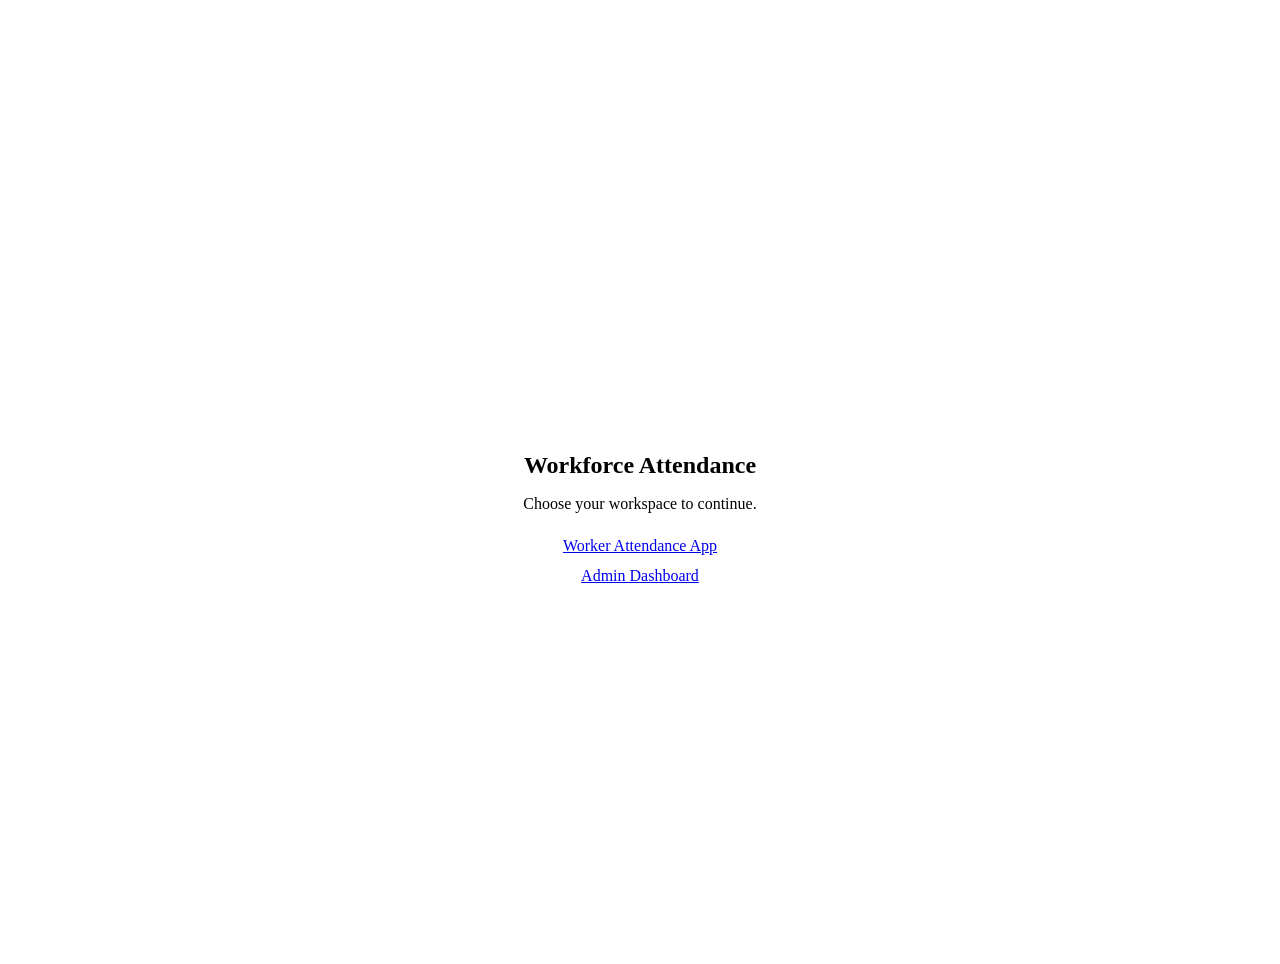
==== src/main/resources/static/index.html @ 6bfdc2e0 "feat: add admin/worker auth, invitations, consent, and registration UI (PR 2)" ====
<!DOCTYPE html>
<html lang="en">
<head>
  <meta charset="UTF-8">
  <meta name="viewport" content="width=device-width, initial-scale=1.0">
  <title>Workforce Attendance</title>
  <link rel="stylesheet" href="/shared/styles.css">
  <style>
    .portal-shell {
      min-height: 100vh;
      display: flex;
      align-items: center;
      justify-content: center;
      padding: 24px;
    }
    .portal-card {
      width: 100%;
      max-width: 440px;
      text-align: center;
    }
    .portal-brand {
      display: inline-flex;
      align-items: center;
      justify-content: center;
      width: 56px;
      height: 56px;
      border-radius: 14px;
      background: var(--btn-primary-bg);
      color: #fff;
      font-weight: 700;
      font-size: 1.25rem;
      margin-bottom: 16px;
    }
    .portal-actions {
      display: flex;
      flex-direction: column;
      gap: 12px;
      margin-top: 24px;
    }
  </style>
</head>
<body>
  <main class="portal-shell">
    <section class="card portal-card">
      <div class="portal-brand" aria-hidden="true">WA</div>
      <h1 style="margin: 0 0 8px;">Workforce Attendance</h1>
      <p class="helper-text">Choose your workspace to continue.</p>
      <div class="portal-actions">
        <a class="btn btn-primary btn-block" href="/worker/">Worker Attendance App</a>
        <a class="btn btn-secondary btn-block" href="/admin/">Admin Dashboard</a>
      </div>
    </section>
  </main>
</body>
</html>
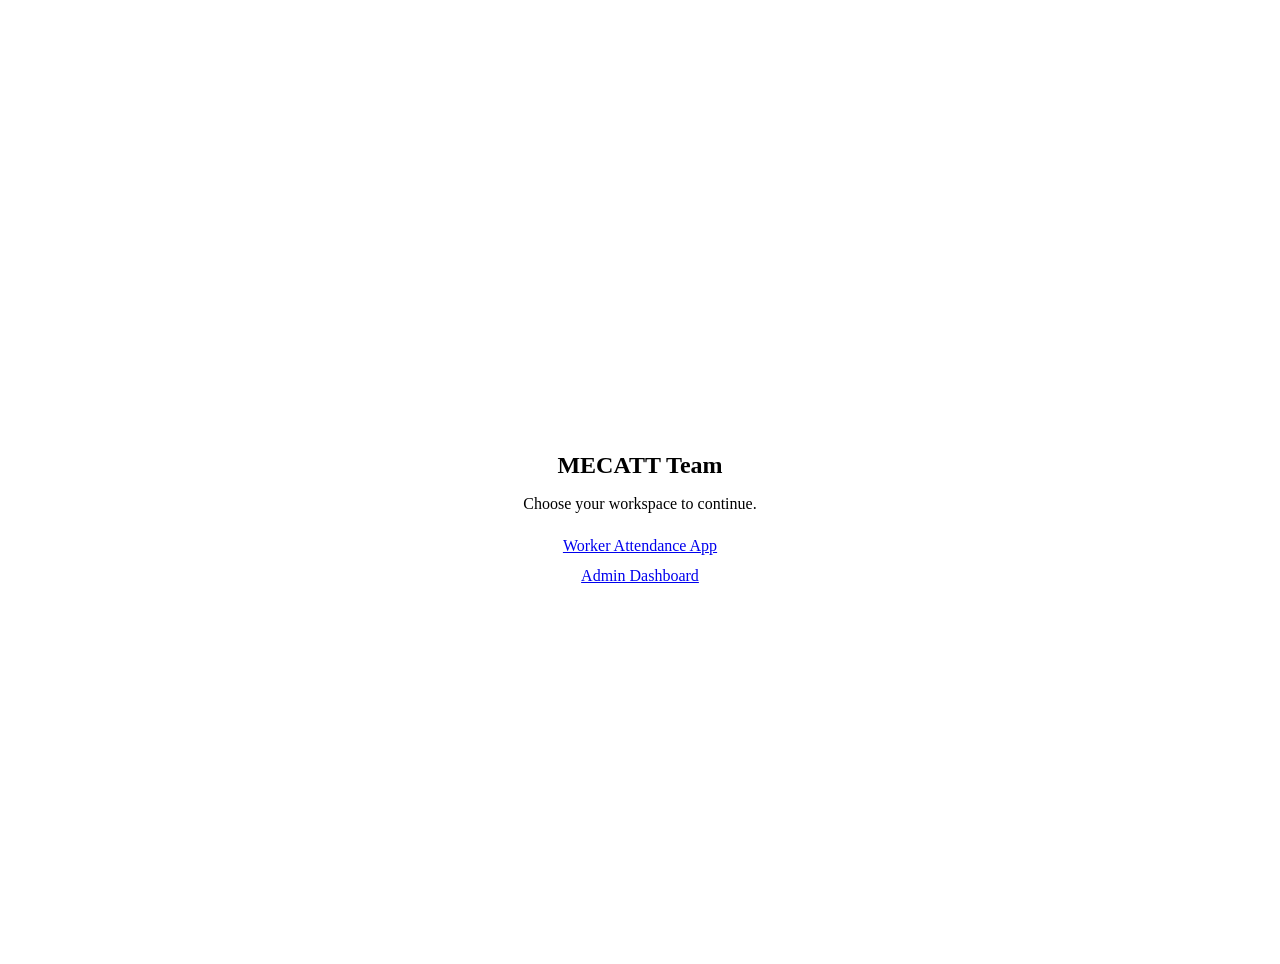
==== commit d5cc505a: "Add row face re-enrollment, worker re-enable, and MECATT Team branding" ====
--- a/src/main/resources/static/index.html
+++ b/src/main/resources/static/index.html
@@ -3,7 +3,8 @@
 <head>
   <meta charset="UTF-8">
   <meta name="viewport" content="width=device-width, initial-scale=1.0">
-  <title>Workforce Attendance</title>
+  <title>MECATT Team</title>
+  <link rel="icon" href="/assets/icon.svg" type="image/svg+xml">
   <link rel="stylesheet" href="/shared/styles.css">
   <style>
     .portal-shell {
@@ -42,8 +43,8 @@
 <body>
   <main class="portal-shell">
     <section class="card portal-card">
-      <div class="portal-brand" aria-hidden="true">WA</div>
-      <h1 style="margin: 0 0 8px;">Workforce Attendance</h1>
+      <div class="portal-brand" aria-hidden="true">MT</div>
+      <h1 style="margin: 0 0 8px;">MECATT Team</h1>
       <p class="helper-text">Choose your workspace to continue.</p>
       <div class="portal-actions">
         <a class="btn btn-primary btn-block" href="/worker/">Worker Attendance App</a>
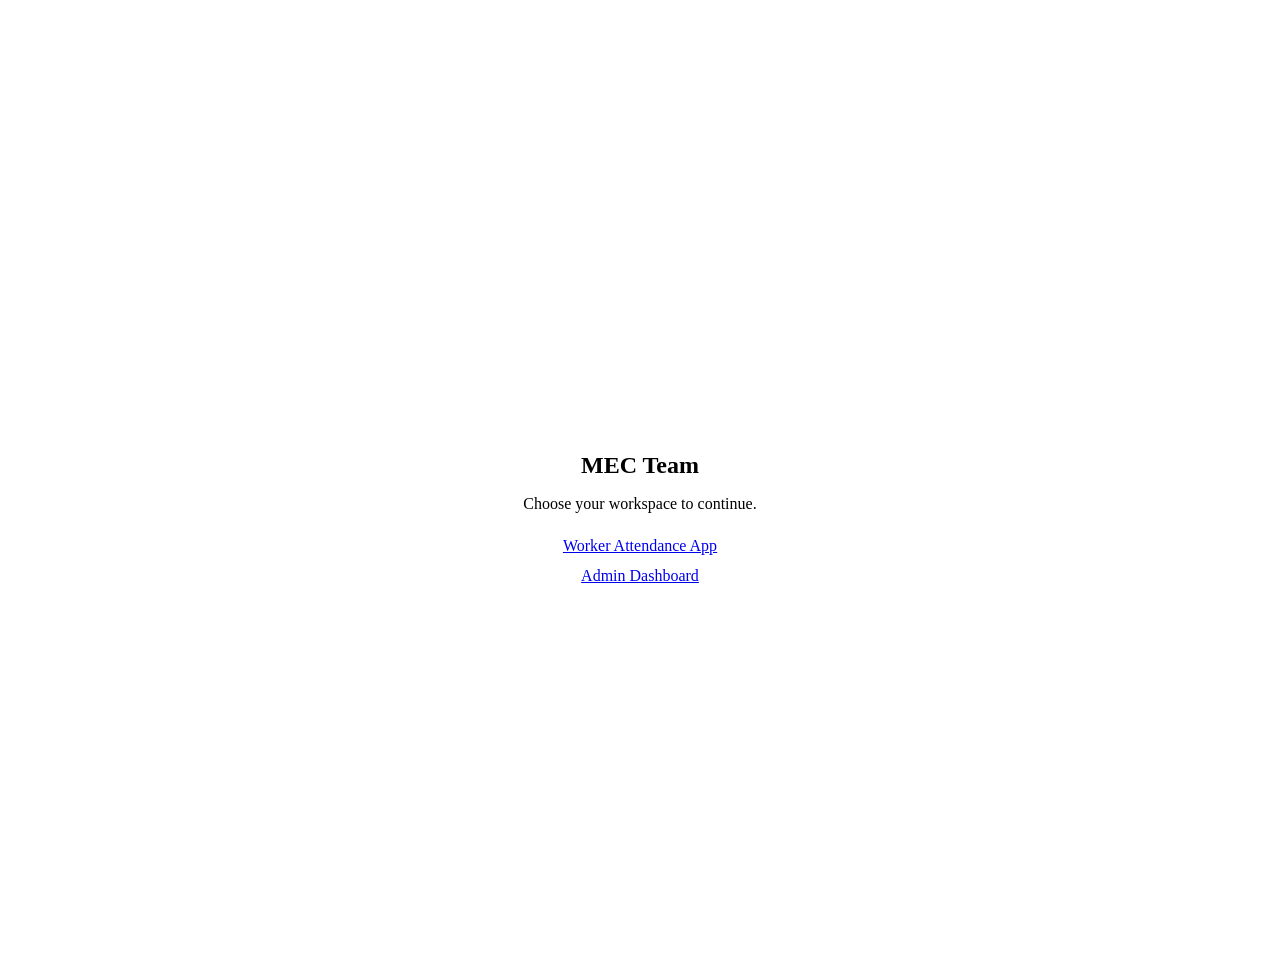
==== commit 84238a54: "Rename app to MEC Team and deployed service to MEC Team Attendance" ====
--- a/src/main/resources/static/index.html
+++ b/src/main/resources/static/index.html
@@ -3,7 +3,7 @@
 <head>
   <meta charset="UTF-8">
   <meta name="viewport" content="width=device-width, initial-scale=1.0">
-  <title>MECATT Team</title>
+  <title>MEC Team Attendance</title>
   <link rel="icon" href="/assets/icon.svg" type="image/svg+xml">
   <link rel="stylesheet" href="/shared/styles.css">
   <style>
@@ -44,7 +44,7 @@
   <main class="portal-shell">
     <section class="card portal-card">
       <div class="portal-brand" aria-hidden="true">MT</div>
-      <h1 style="margin: 0 0 8px;">MECATT Team</h1>
+      <h1 style="margin: 0 0 8px;">MEC Team</h1>
       <p class="helper-text">Choose your workspace to continue.</p>
       <div class="portal-actions">
         <a class="btn btn-primary btn-block" href="/worker/">Worker Attendance App</a>
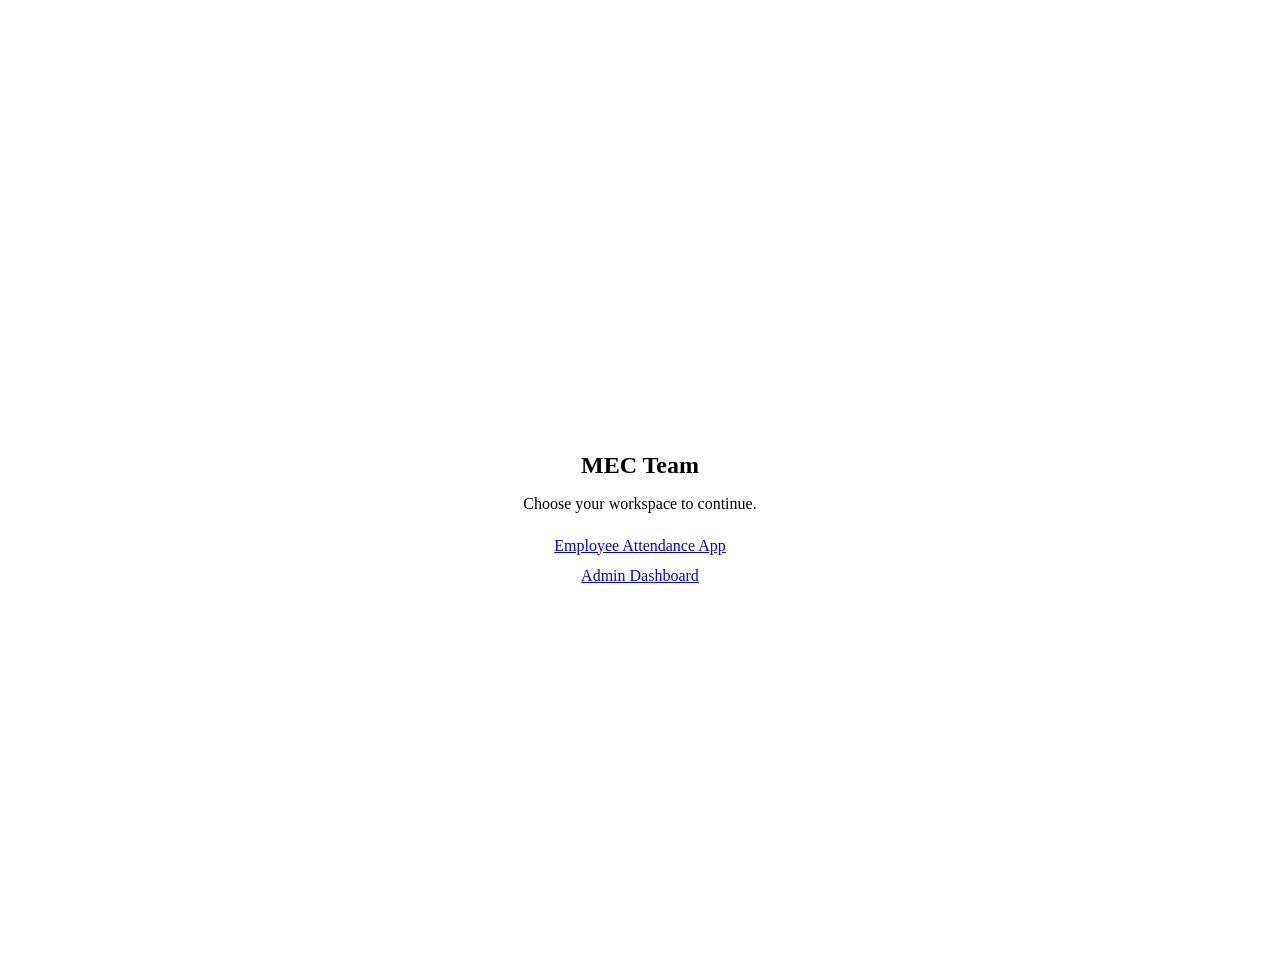
==== commit 4445e3eb: "Allow browser geolocation via Permissions-Policy, add Allow Location prompt option, and rename Worke" ====
--- a/src/main/resources/static/index.html
+++ b/src/main/resources/static/index.html
@@ -47,7 +47,7 @@
       <h1 style="margin: 0 0 8px;">MEC Team</h1>
       <p class="helper-text">Choose your workspace to continue.</p>
       <div class="portal-actions">
-        <a class="btn btn-primary btn-block" href="/worker/">Worker Attendance App</a>
+        <a class="btn btn-primary btn-block" href="/worker/">Employee Attendance App</a>
         <a class="btn btn-secondary btn-block" href="/admin/">Admin Dashboard</a>
       </div>
     </section>
